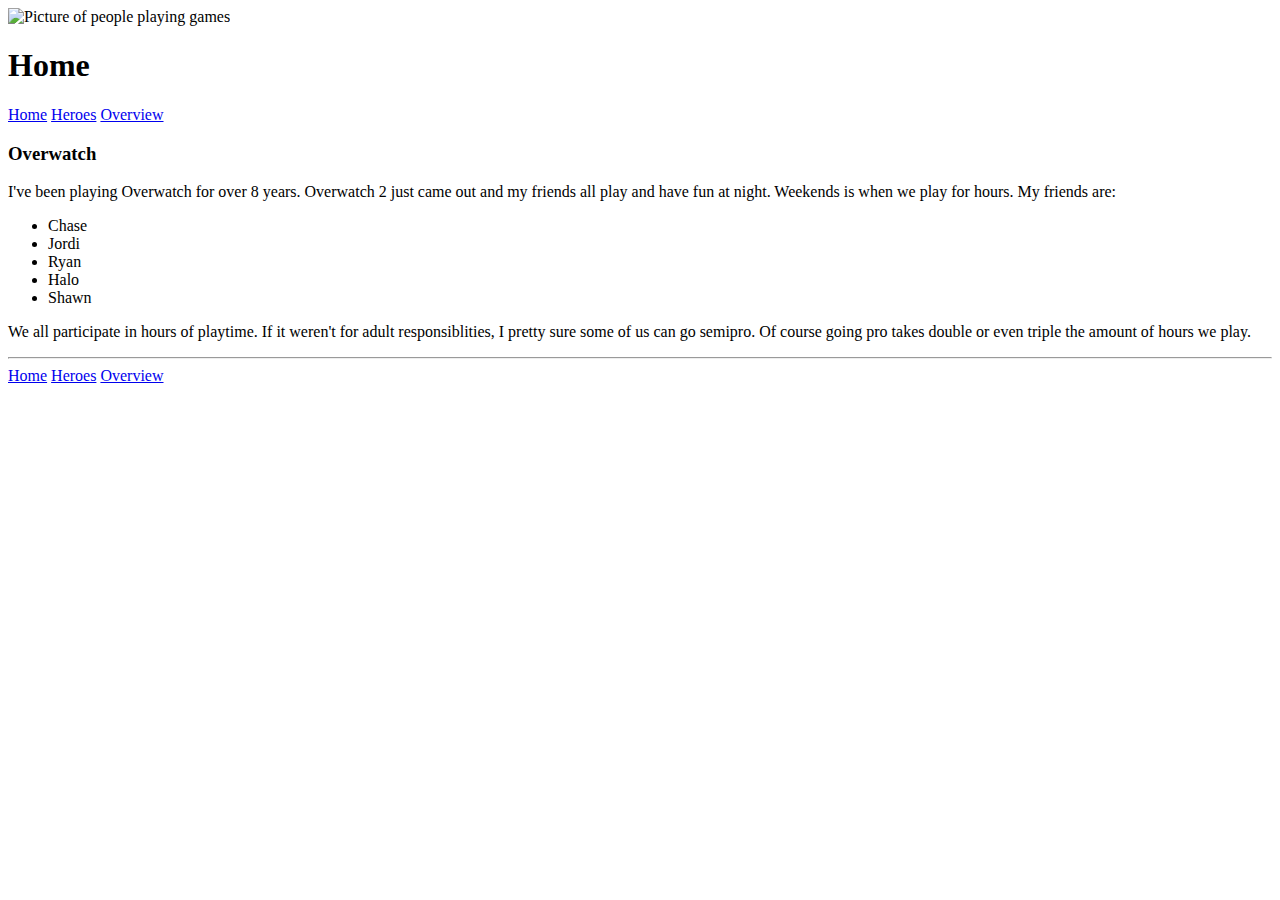
==== index.html @ 403b4bf9 "week 7 coding assignment" ====
<!DOCTYPE html>
<html lang="en">

<head>
    <meta charset="UTF-8">
    <meta name="viewport" content="width=device-width, initial-scale=1.0">
    <title>Document</title>
</head>

<body>
    
    <img width="400px" src="https://pbs.twimg.com/media/DXWwyTtXUAA2emz?format=jpg&name=small" alt="Picture of people playing games"> <br>
    <h1>Home</h1>
    <a href="index.html">Home</a>
    <a href="heroes.html">Heroes</a>
    <a href="overview.html">Overview</a>

    <h3>Overwatch</h3>
    <p>I've been playing Overwatch for over 8 years. Overwatch 2 just came out and my friends all play and have fun at night. Weekends is when we play for hours. My friends are:
        <ul>
            <li>Chase</li>
            <li>Jordi</li>
            <li>Ryan</li>
            <li>Halo</li>
            <li>Shawn</li>
        </ul>
    We all participate in hours of playtime. If it weren't for adult responsiblities, I pretty sure some of us can go semipro. Of course going pro takes double or even triple the amount of hours we play.
    </p>

</body>

<hr>
<footer>
    <a href="index.html">Home</a>
    <a href="heroes.html">Heroes</a>
    <a href="overview.html">Overview</a>
</footer>

</html>
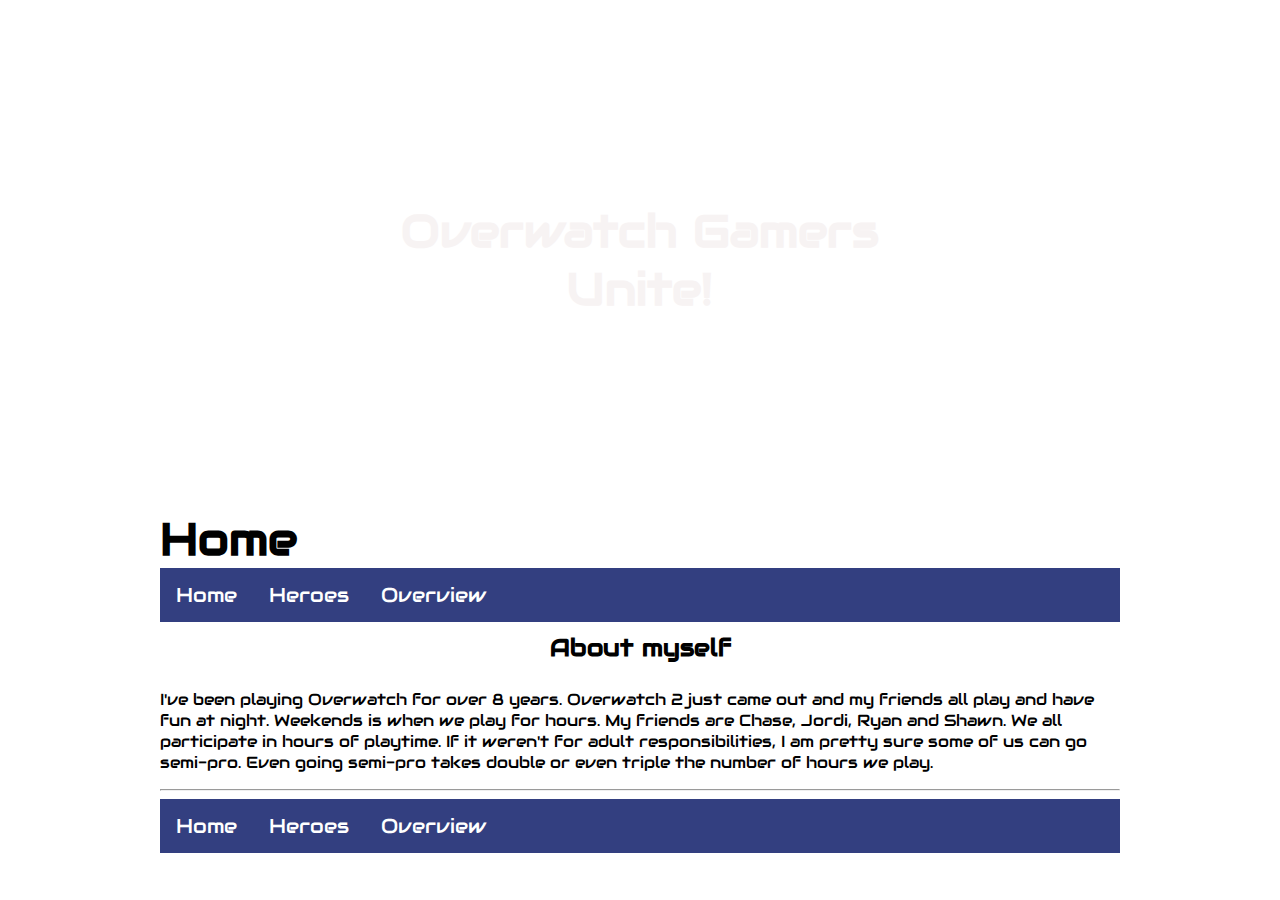
==== commit 2bf10ad7: "Week 8 Coding Assignment" ====
--- a/index.html
+++ b/index.html
@@ -5,38 +5,59 @@
     <meta charset="UTF-8">
     <meta name="viewport" content="width=device-width, initial-scale=1.0">
     <title>Document</title>
+    <link rel="stylesheet" href="stylesheet.css">
+    <link rel="stylesheet" href="https://fonts.googleapis.com/css?family=Audiowide|Sofia|Trirong">
 </head>
 
-<body>
-    
-    <img width="400px" src="https://pbs.twimg.com/media/DXWwyTtXUAA2emz?format=jpg&name=small" alt="Picture of people playing games"> <br>
+<!-- This includes my content class slector from css, this applies to the body -->
+
+<body class="content">
+
+    <!-- This includes hero-image and hero-text class selector from css-->
+    <div class="hero-image">
+        <div class="hero-text">
+            <h1>Overwatch Gamers Unite!</h1>
+        </div>
+    </div>
+
     <h1>Home</h1>
-    <a href="index.html">Home</a>
-    <a href="heroes.html">Heroes</a>
-    <a href="overview.html">Overview</a>
 
-    <h3>Overwatch</h3>
-    <p>I've been playing Overwatch for over 8 years. Overwatch 2 just came out and my friends all play and have fun at night. Weekends is when we play for hours. My friends are:
-        <ul>
-            <li>Chase</li>
-            <li>Jordi</li>
-            <li>Ryan</li>
-            <li>Halo</li>
-            <li>Shawn</li>
-        </ul>
-    We all participate in hours of playtime. If it weren't for adult responsiblities, I pretty sure some of us can go semipro. Of course going pro takes double or even triple the amount of hours we play.
-    </p>
+    <nav>
+        <header>
+            <ul>
+                <li><a href="index.html">Home</a></li>
+                <li><a href="heroes.html">Heroes</a></li>
+                <li><a href="overview.html">Overview</a></li>
+            </ul>
+        </header>
+    </nav>
 
+    <!-- This includes image-background class selector from css-->
+    <div class="image-background">
+        <h2>About myself</h2>
+        <p>
+            I've been playing Overwatch for over 8 years. Overwatch 2 just came out and my friends all play and have fun
+            at night. Weekends is when we play for hours. My friends are
+            <span class="friend-names">Chase</span>,
+            <span class="friend-names">Jordi</span>,
+            <span class="friend-names">Ryan</span> and
+            <span class="friend-names">Shawn</span>. We all participate in hours of playtime. If it weren't for adult
+            responsibilities, I am pretty sure some of us can go semi-pro. Even going semi-pro takes double or even
+            triple the number of hours we play.
+        </p>
+    </div>
 </body>
 
 <hr>
-<footer>
-    <a href="index.html">Home</a>
-    <a href="heroes.html">Heroes</a>
-    <a href="overview.html">Overview</a>
-</footer>
 
-</html>
+<nav>
+    <footer>
+        <ul>
+            <li><a href="index.html">Home</a></li>
+            <li><a href="heroes.html">Heroes</a></li>
+            <li><a href="overview.html">Overview</a></li>
+        </ul>
+    </footer>
+</nav>
 
-
-
+</html>--- a/stylesheet.css
+++ b/stylesheet.css
@@ -0,0 +1,195 @@
+/* id selector */
+#center-table {
+    margin-left: auto;
+    margin-right: auto;
+}
+
+
+
+
+
+/* class selector */
+.img-title {
+    width: 500px;
+    border: solid;
+    border-radius: 2px;
+    border-width: 4px;
+    margin-left: auto;
+    margin-right: auto;
+    display: block;
+}
+
+.img-favorite {
+    width: 200px;
+    border: solid;
+    border-radius: 100px;
+    border-bottom-width: 8px;
+    border-top-width: 8px;
+    margin: 20px;
+}
+
+.content {
+    max-width: 960px;
+    margin: auto;
+    background: white;
+    padding: 10px;
+
+}
+
+.hero-names {
+    font-size: large;
+    color: #661999;
+    font-family: "Audiowide", sans-serif;
+    border: solid;
+}
+
+.hero-names1:hover {
+    background-color: #3a4db6;
+    color: white;
+    font-family: "Audiowide", sans-serif;
+}
+
+.hero-names1 {
+    font-family: "Audiowide", sans-serif;
+    font-size: 14px;
+    text-align: center;
+}
+
+.hero-names:hover {
+    background-color: #cbabe0;
+}
+
+.friend-names:hover {
+    background-color: rgb(92, 179, 41);
+}
+
+.hero-image {
+    background: url(https://www.gameinformer.com/sites/default/files/styles/full/public/2022/09/29/6e3299b8/ow2-2.jpg) no-repeat center;
+    background-size: cover;
+    height: 500px;
+    position: relative;
+
+}
+
+.hero-text {
+    text-align: center;
+    position: absolute;
+    top: 50%;
+    left: 50%;
+    transform: translate(-50%, -50%);
+    color: rgb(247, 243, 243);
+}
+
+.hero-image2 {
+    background: url(https://blz-contentstack-images.akamaized.net/v3/assets/bltf408a0557f4e4998/blt030bf3d606661d3c/633f5be164fe5a7d4481a16c/overwatch-section1-feature1.png?imwidth=&imdensity=2) no-repeat center;
+    background-size: cover;
+    height: 500px;
+    position: relative;
+}
+
+.hero-text2 {
+    text-align: center;
+    position: absolute;
+    top: 50%;
+    left: 50%;
+    transform: translate(-50%, -50%);
+    color: white;
+}
+
+.hero-image3 {
+    background: url(https://www.gamespot.com/a/uploads/original/1639/16394322/4043425-4041864-ovr_pk_betaannounce_pushgameplay_002.jpeg) no-repeat center;
+    background-size: cover;
+    height: 500px;
+    position: relative;
+}
+
+.hero-text3 {
+    text-align: center;
+    position: absolute;
+    top: 50%;
+    left: 50%;
+    transform: translate(-50%, -50%);
+    color: white;
+}
+
+.button {
+    background-color: rgb(82, 62, 64);
+    color: white;
+    text-align: center;
+    font-size: 15px;
+    font-family: "Audiowide", sans-serif;
+}
+
+.button:hover {
+    background-color: #3a4db6;
+    cursor: pointer;
+}
+
+.input-font {
+    font-family: "Audiowide", sans-serif;
+    font-size: 12px;
+}
+
+.input-font:hover {
+    background-color: rgb(0, 255, 157);
+    cursor: ;
+}
+
+
+
+/* element selectors */
+h1 {
+    font-size: 45px;
+    font-family: "Audiowide", sans-serif;
+    margin: 0px;
+
+}
+
+p {
+    text-align: left;
+    font-family: "Audiowide", sans-serif;
+}
+
+ul,
+footer {
+    list-style-type: none;
+    margin: 0;
+    padding: 0;
+    overflow: hidden;
+    background-color: #333f80;
+}
+
+h2,
+h3,
+h4,
+h5,
+h6 {
+    margin: auto;
+    width: 50%;
+    padding: 10px;
+    text-align: center;
+    font-family: "Audiowide", sans-serif;
+}
+
+form {
+    font-family: "Audiowide", sans-serif;
+    font-size: 12px;
+}
+
+li {
+    float: left;
+}
+
+li a {
+    display: block;
+    color: white;
+    text-align: center;
+    padding: 14px 16px;
+    text-decoration: none;
+    font-size: 20px;
+    font-family: "Audiowide", sans-serif;
+}
+
+li a:hover {
+    background-color: #2f3558;
+}